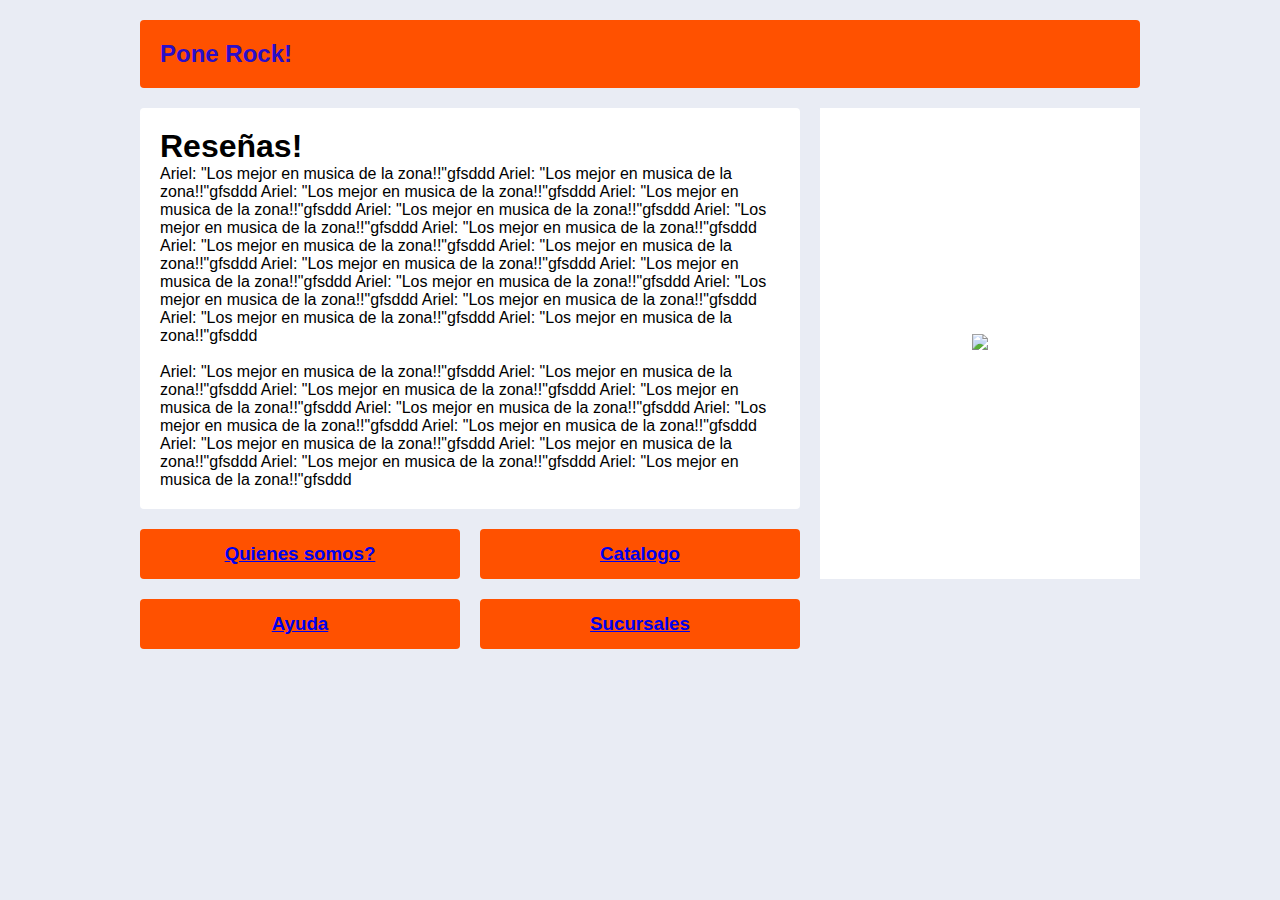
==== Pagina Web/Index.html @ 9feac192 "Entrega 14-6" ====
<!DOCTYPE html>
<html lang="en">
<head>
	<meta charset="UTF-8">
	<meta name="viewport" content="width=device-width, initial-scale=1.0">
	<meta http-equiv="X-UA-Compatible" content="ie=edge">
	<link rel="stylesheet" href="estilos2.css">
    <link
    rel="stylesheet"
    href="https://cdnjs.cloudflare.com/ajax/libs/animate.css/3.7.2/animate.min.css"
  />
	<title>Pone Rock!</title>
</head>
<body>
	<div class="contenedor">
		<header class="header">
			<h2 class="animated infinite bounce">Pone Rock!</h2>
		</header>
		<main class="contenido">
			<h1 class="animated infinite bounce">Reseñas!</h1>
			<p>
                Ariel: "Los mejor en musica de la zona!!"gfsddd
                Ariel: "Los mejor en musica de la zona!!"gfsddd
                Ariel: "Los mejor en musica de la zona!!"gfsddd
                Ariel: "Los mejor en musica de la zona!!"gfsddd
                Ariel: "Los mejor en musica de la zona!!"gfsddd
                Ariel: "Los mejor en musica de la zona!!"gfsddd
                Ariel: "Los mejor en musica de la zona!!"gfsddd
                Ariel: "Los mejor en musica de la zona!!"gfsddd
                Ariel: "Los mejor en musica de la zona!!"gfsddd
                Ariel: "Los mejor en musica de la zona!!"gfsddd
                Ariel: "Los mejor en musica de la zona!!"gfsddd
                Ariel: "Los mejor en musica de la zona!!"gfsddd
                Ariel: "Los mejor en musica de la zona!!"gfsddd
                Ariel: "Los mejor en musica de la zona!!"gfsddd
                Ariel: "Los mejor en musica de la zona!!"gfsddd
                Ariel: "Los mejor en musica de la zona!!"gfsddd
                <br><br>
                Ariel: "Los mejor en musica de la zona!!"gfsddd
                Ariel: "Los mejor en musica de la zona!!"gfsddd
                Ariel: "Los mejor en musica de la zona!!"gfsddd
                Ariel: "Los mejor en musica de la zona!!"gfsddd
                Ariel: "Los mejor en musica de la zona!!"gfsddd
                Ariel: "Los mejor en musica de la zona!!"gfsddd
                Ariel: "Los mejor en musica de la zona!!"gfsddd
                Ariel: "Los mejor en musica de la zona!!"gfsddd
                Ariel: "Los mejor en musica de la zona!!"gfsddd
                Ariel: "Los mejor en musica de la zona!!"gfsddd
                Ariel: "Los mejor en musica de la zona!!"gfsddd

            </p>
		</main>
		<aside class="logo">
			<h3><div class="col-md-12 animated infinite zoomInUp"><img src="img/descarga.jpg"></div></h3>
		</aside>
		<div class="widget-1">
			<h3 class="col-md-6 animated infinite jello"><a href = "QuienesSomos.html"> Quienes somos?</a></h3>
		</div>
		<div class="widget-2">
			<h3 class="col-md-6 animated infinite jello"><a href = "Catalogo.html"> Catalogo</a></h3>
		</div>
		<footer class="footer">
			<h3 class="col-md-6 animated infinite jello"><a href = "Ayuda.html"> Ayuda</a></h3>
		</footer>
        <div class="sucursales">
			<h3 class="col-md-6 animated infinite jello"><a href = "Sucursales.html"> Sucursales</a></h3>
		</div>
	</div>
</body>
</html>
---- Pagina Web/estilos2.css ----
* {
	margin: 0;
	padding: 0;
}

body {
	background: #E9ECF4;
	color: #000;
	font-family: 'Trebuchet MS', 'Lucida Sans Unicode', 'Lucida Grande', 'Lucida Sans', Arial, sans-serif
}

.contenedor {
	width: 90%;
	max-width: 1000px;
	margin: 20px auto;
	display: grid;
	grid-gap: 20px;
	grid-template-columns: repeat(3, 1fr);
	grid-template-rows: repeat(4, auto);

	grid-template-areas: "header header header"
						 "contenido contenido sidebar"
						 "widget-1 widget-2 sidebar"
						 "footer footer footer";
}

.contenedor > div,
.contenedor .header,
.contenedor .contenido,
.contenedor .sidebar,
.contenedor .footer {
	background: #fff;
	padding: 20px;
	border-radius: 4px;
}

.contenedor .header {
	background: #ff5100;
	color: rgb(42, 14, 201);
	grid-area: header;
}

.contenedor .contenido {
	grid-area: contenido;
}

.contenedor .logo {
	grid-column: 3 / 4;
	background: white;
	text-align: center;
	display: flex;
	align-items: center;
	justify-content: center;
	min-height: 100px;
	grid-area: sidebar;
}

.contenedor .widget-1,
.contenedor .widget-2 {
	background: #ff5100;
	color: #fff;
	height: 10px;
	text-align: center;
	display: flex;
	align-items: center;
	justify-content: center;
}

.contenedor .widget-1 {
	grid-area: widget-1;
}

.contenedor .widget-2 {
	grid-area: widget-2;
}

.contenedor .footer {
	background: #ff5100;
	color: #fff;
	height: 10px;
	text-align: center;
	display: flex;
	align-items: center;
	justify-content: center;
}
.contenedor .sucursales {
	background: #ff5100;
	color: #fff;
	height: 10px;
	text-align: center;
	display: flex;
	align-items: center;
	justify-content: center;
}

@media screen and (max-width: 768px){
	.contenedor {
		grid-template-areas: "header header header"
						 "contenido contenido contenido"
						 "sidebar sidebar sidebar"
						 "widget-1 widget-1 widget-2"
						 "footer footer footer";
	}
}
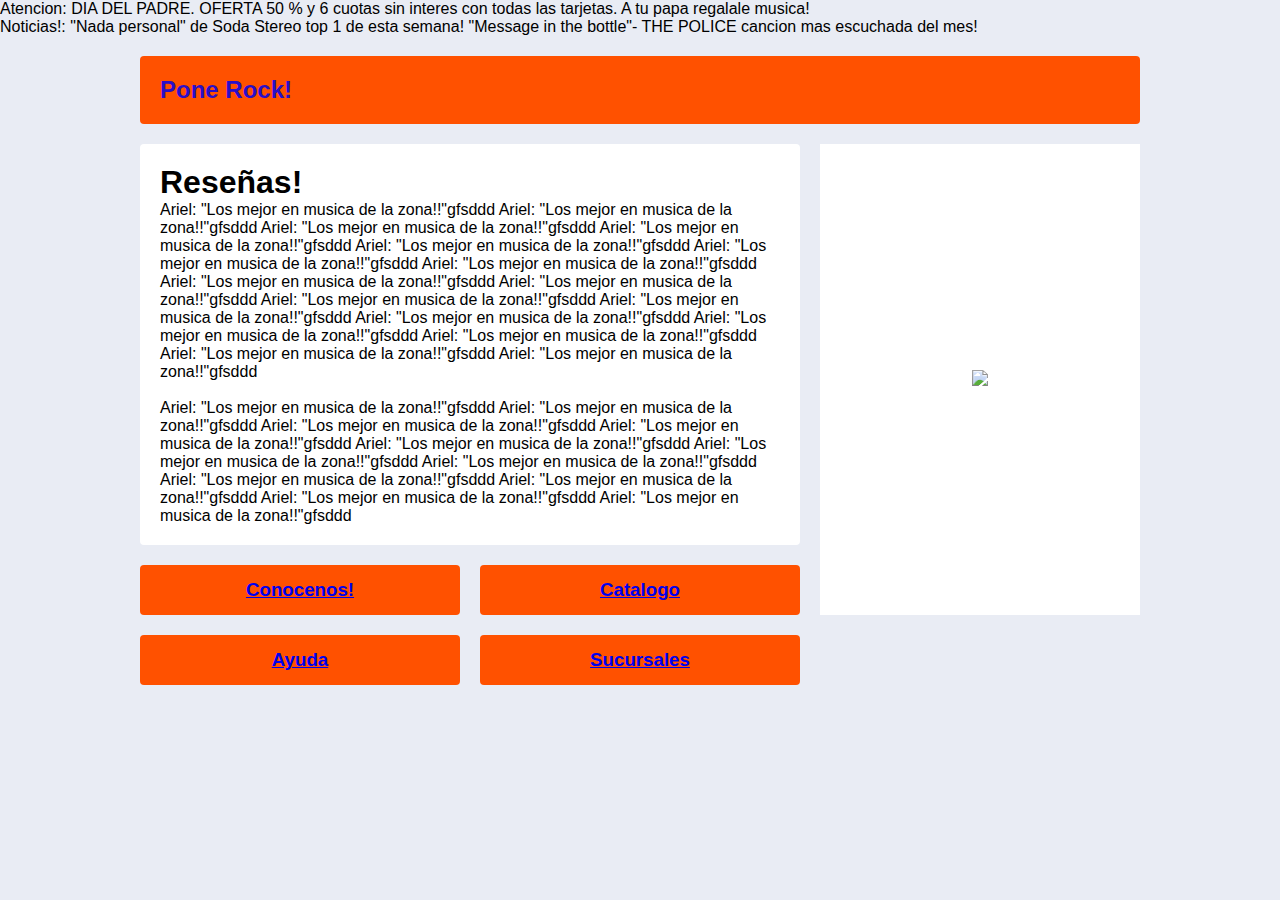
==== commit 93f6c81b: "Update Index.html" ====
--- a/Pagina Web/Index.html
+++ b/Pagina Web/Index.html
@@ -4,6 +4,7 @@
 	<meta charset="UTF-8">
 	<meta name="viewport" content="width=device-width, initial-scale=1.0">
 	<meta http-equiv="X-UA-Compatible" content="ie=edge">
+  <link href="https://cdn.jsdelivr.net/npm/bootstrap@5.2.0-beta1/dist/css/bootstrap.min.css" rel="stylesheet" integrity="sha384-0evHe/X+R7YkIZDRvuzKMRqM+OrBnVFBL6DOitfPri4tjfHxaWutUpFmBp4vmVor" crossorigin="anonymous">
 	<link rel="stylesheet" href="estilos2.css">
     <link
     rel="stylesheet"
@@ -12,6 +13,12 @@
 	<title>Pone Rock!</title>
 </head>
 <body>
+  <div class="alert alert-primary" role="alert">
+    Atencion: DIA DEL PADRE. OFERTA 50 % y 6 cuotas sin interes con todas las tarjetas. A tu papa regalale musica!
+  </div>
+  <div class="alert alert-warning" role="alert">
+    Noticias!: "Nada personal" de Soda Stereo top 1 de esta semana! "Message in the bottle"- THE POLICE cancion mas escuchada del mes!
+  </div>
 	<div class="contenedor">
 		<header class="header">
 			<h2 class="animated infinite bounce">Pone Rock!</h2>
@@ -54,7 +61,7 @@
 			<h3><div class="col-md-12 animated infinite zoomInUp"><img src="img/descarga.jpg"></div></h3>
 		</aside>
 		<div class="widget-1">
-			<h3 class="col-md-6 animated infinite jello"><a href = "QuienesSomos.html"> Quienes somos?</a></h3>
+			<h3 class="col-md-6 animated infinite jello"><a href = "QuienesSomos.html"> Conocenos!</a></h3>
 		</div>
 		<div class="widget-2">
 			<h3 class="col-md-6 animated infinite jello"><a href = "Catalogo.html"> Catalogo</a></h3>
@@ -67,4 +74,4 @@
 		</div>
 	</div>
 </body>
-</html>+</html>
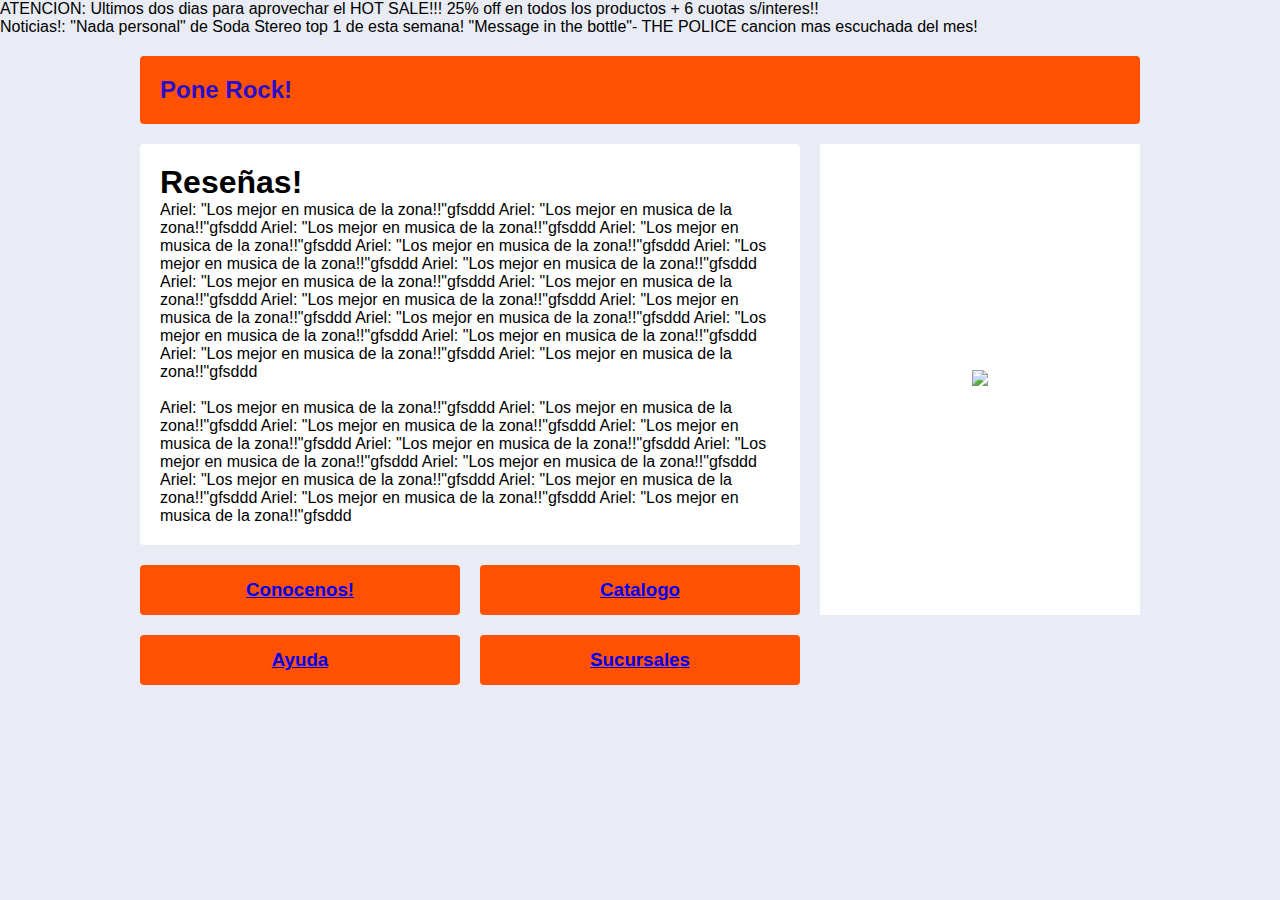
==== commit 23239685: "Update Index.html" ====
--- a/Pagina Web/Index.html
+++ b/Pagina Web/Index.html
@@ -4,27 +4,30 @@
 	<meta charset="UTF-8">
 	<meta name="viewport" content="width=device-width, initial-scale=1.0">
 	<meta http-equiv="X-UA-Compatible" content="ie=edge">
+  <meta name="description" content="Pone Rock es un simple agradecimiento a las sensaciones que nos ha transmitdo la musica a traves de los años">
+  <meta name="keywords" content="Musica, Rock, Albumes, html, Inicio">
+  <meta name="author" content="Emiliano Silvetti">
   <link href="https://cdn.jsdelivr.net/npm/bootstrap@5.2.0-beta1/dist/css/bootstrap.min.css" rel="stylesheet" integrity="sha384-0evHe/X+R7YkIZDRvuzKMRqM+OrBnVFBL6DOitfPri4tjfHxaWutUpFmBp4vmVor" crossorigin="anonymous">
 	<link rel="stylesheet" href="estilos2.css">
     <link
     rel="stylesheet"
     href="https://cdnjs.cloudflare.com/ajax/libs/animate.css/3.7.2/animate.min.css"
   />
-	<title>Pone Rock!</title>
+	<title>Index</title>
 </head>
 <body>
   <div class="alert alert-primary" role="alert">
-    Atencion: DIA DEL PADRE. OFERTA 50 % y 6 cuotas sin interes con todas las tarjetas. A tu papa regalale musica!
+    ATENCION: Ultimos dos dias para aprovechar el HOT SALE!!! 25% off en todos los productos + 6 cuotas s/interes!!
   </div>
   <div class="alert alert-warning" role="alert">
     Noticias!: "Nada personal" de Soda Stereo top 1 de esta semana! "Message in the bottle"- THE POLICE cancion mas escuchada del mes!
   </div>
 	<div class="contenedor">
 		<header class="header">
-			<h2 class="animated infinite bounce">Pone Rock!</h2>
+			<h2 class="animated bounce">Pone Rock!</h2>
 		</header>
 		<main class="contenido">
-			<h1 class="animated infinite bounce">Reseñas!</h1>
+			<h1 class="animated bounce">Reseñas!</h1>
 			<p>
                 Ariel: "Los mejor en musica de la zona!!"gfsddd
                 Ariel: "Los mejor en musica de la zona!!"gfsddd
@@ -58,19 +61,19 @@
             </p>
 		</main>
 		<aside class="logo">
-			<h3><div class="col-md-12 animated infinite zoomInUp"><img src="img/descarga.jpg"></div></h3>
+			<h3><div class="col-md-12 animated zoomInUp"><img src="img/descarga.jpg"></div></h3>
 		</aside>
 		<div class="widget-1">
-			<h3 class="col-md-6 animated infinite jello"><a href = "QuienesSomos.html"> Conocenos!</a></h3>
+			<h3 class="col-md-6 animated jello"><a href = "QuienesSomos.html"> Conocenos!</a></h3>
 		</div>
 		<div class="widget-2">
-			<h3 class="col-md-6 animated infinite jello"><a href = "Catalogo.html"> Catalogo</a></h3>
+			<h3 class="col-md-6 animated jello"><a href = "Catalogo.html"> Catalogo</a></h3>
 		</div>
 		<footer class="footer">
-			<h3 class="col-md-6 animated infinite jello"><a href = "Ayuda.html"> Ayuda</a></h3>
+			<h3 class="col-md-6 animated jello"><a href = "Ayuda.html"> Ayuda</a></h3>
 		</footer>
         <div class="sucursales">
-			<h3 class="col-md-6 animated infinite jello"><a href = "Sucursales.html"> Sucursales</a></h3>
+			<h3 class="col-md-6 animated jello"><a href = "Sucursales.html"> Sucursales</a></h3>
 		</div>
 	</div>
 </body>
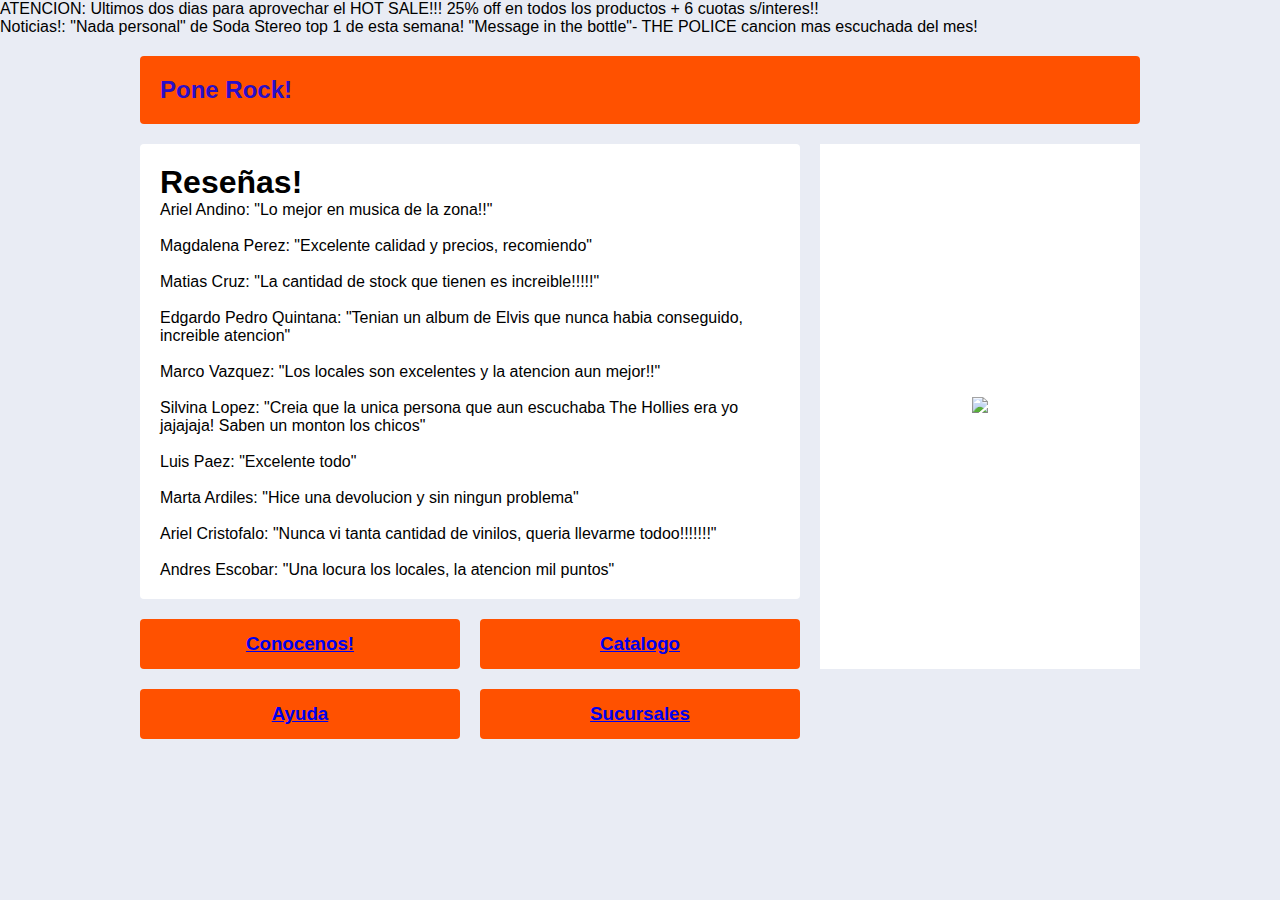
==== commit 586fb902: "Update Index.html" ====
--- a/Pagina Web/Index.html
+++ b/Pagina Web/Index.html
@@ -29,34 +29,25 @@
 		<main class="contenido">
 			<h1 class="animated bounce">Reseñas!</h1>
 			<p>
-                Ariel: "Los mejor en musica de la zona!!"gfsddd
-                Ariel: "Los mejor en musica de la zona!!"gfsddd
-                Ariel: "Los mejor en musica de la zona!!"gfsddd
-                Ariel: "Los mejor en musica de la zona!!"gfsddd
-                Ariel: "Los mejor en musica de la zona!!"gfsddd
-                Ariel: "Los mejor en musica de la zona!!"gfsddd
-                Ariel: "Los mejor en musica de la zona!!"gfsddd
-                Ariel: "Los mejor en musica de la zona!!"gfsddd
-                Ariel: "Los mejor en musica de la zona!!"gfsddd
-                Ariel: "Los mejor en musica de la zona!!"gfsddd
-                Ariel: "Los mejor en musica de la zona!!"gfsddd
-                Ariel: "Los mejor en musica de la zona!!"gfsddd
-                Ariel: "Los mejor en musica de la zona!!"gfsddd
-                Ariel: "Los mejor en musica de la zona!!"gfsddd
-                Ariel: "Los mejor en musica de la zona!!"gfsddd
-                Ariel: "Los mejor en musica de la zona!!"gfsddd
+                Ariel Andino: "Lo mejor en musica de la zona!!"
                 <br><br>
-                Ariel: "Los mejor en musica de la zona!!"gfsddd
-                Ariel: "Los mejor en musica de la zona!!"gfsddd
-                Ariel: "Los mejor en musica de la zona!!"gfsddd
-                Ariel: "Los mejor en musica de la zona!!"gfsddd
-                Ariel: "Los mejor en musica de la zona!!"gfsddd
-                Ariel: "Los mejor en musica de la zona!!"gfsddd
-                Ariel: "Los mejor en musica de la zona!!"gfsddd
-                Ariel: "Los mejor en musica de la zona!!"gfsddd
-                Ariel: "Los mejor en musica de la zona!!"gfsddd
-                Ariel: "Los mejor en musica de la zona!!"gfsddd
-                Ariel: "Los mejor en musica de la zona!!"gfsddd
+                Magdalena Perez: "Excelente calidad y precios, recomiendo"
+                <br><br>
+                Matias Cruz: "La cantidad de stock que tienen es increible!!!!!"
+                <br><br>
+                Edgardo Pedro Quintana: "Tenian un album de Elvis que nunca habia conseguido, increible atencion"
+                <br><br>
+                Marco Vazquez: "Los locales son excelentes y la atencion aun mejor!!"
+                <br><br>
+                Silvina Lopez: "Creia que la unica persona que aun escuchaba The Hollies era yo jajajaja! Saben un monton los chicos"
+                <br><br>
+                Luis Paez: "Excelente todo"
+                <br><br>
+                Marta Ardiles: "Hice una devolucion y sin ningun problema"
+                <br><br>
+                Ariel Cristofalo: "Nunca vi tanta cantidad de vinilos, queria llevarme todoo!!!!!!!"
+                <br><br>
+                Andres Escobar: "Una locura los locales, la atencion mil puntos"
 
             </p>
 		</main>
@@ -78,3 +69,4 @@
 	</div>
 </body>
 </html>
+</html>
